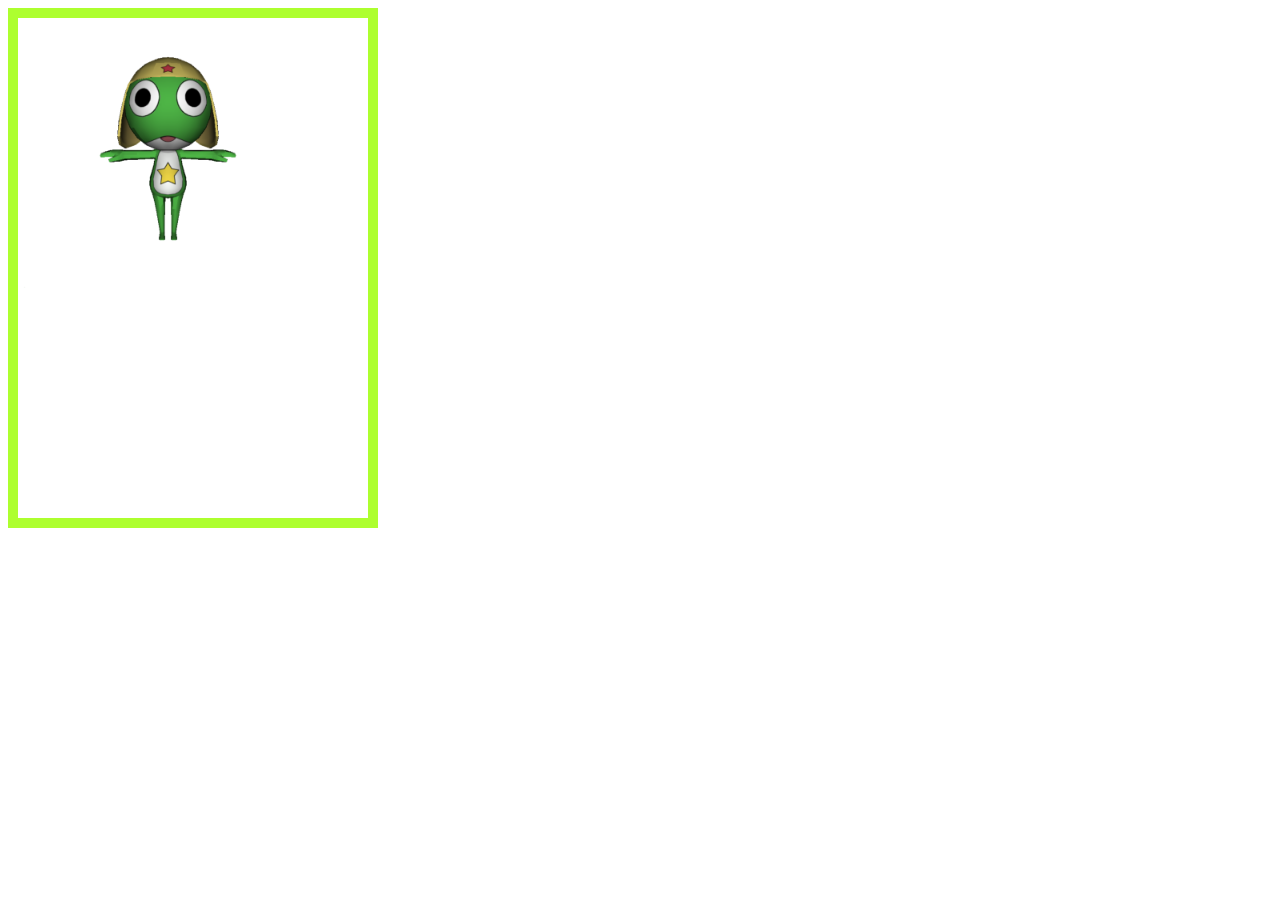
==== Do it! 웹 개발의 정석/240621/example.html @ d6c9cb25 "240621" ====
<!DOCTYPE html>
<html lang="en">

<head>
    <meta charset="UTF-8">
    <meta name="viewport" content="width=device-width, initial-scale=1.0">
    <title>변형 알아보기</title>
    <style>
        div {
            border: 10px solid greenyellow;
            width: 350px;
            height: 500px;
        }
        div:hover {
            cursor: pointer;
        }
        img {
            width: 300px;
            height: 270px;
        }
        img:hover {
            /*transform: translate(1000px, 100px);*/
            /*transform: translateX(30px);*/
            /*transform: translateY(30px);*/
            /*transform: translateZ(30px);*/
            /*transform: translate3d(10px, 30px, 50px);*/
            transform: scale(2);
            transform: rotate(90deg);
            
        }
    </style>
</head>

<body>
    <div>
        <img src="./kero.png" alt="">
    </div>
</body>

</html>
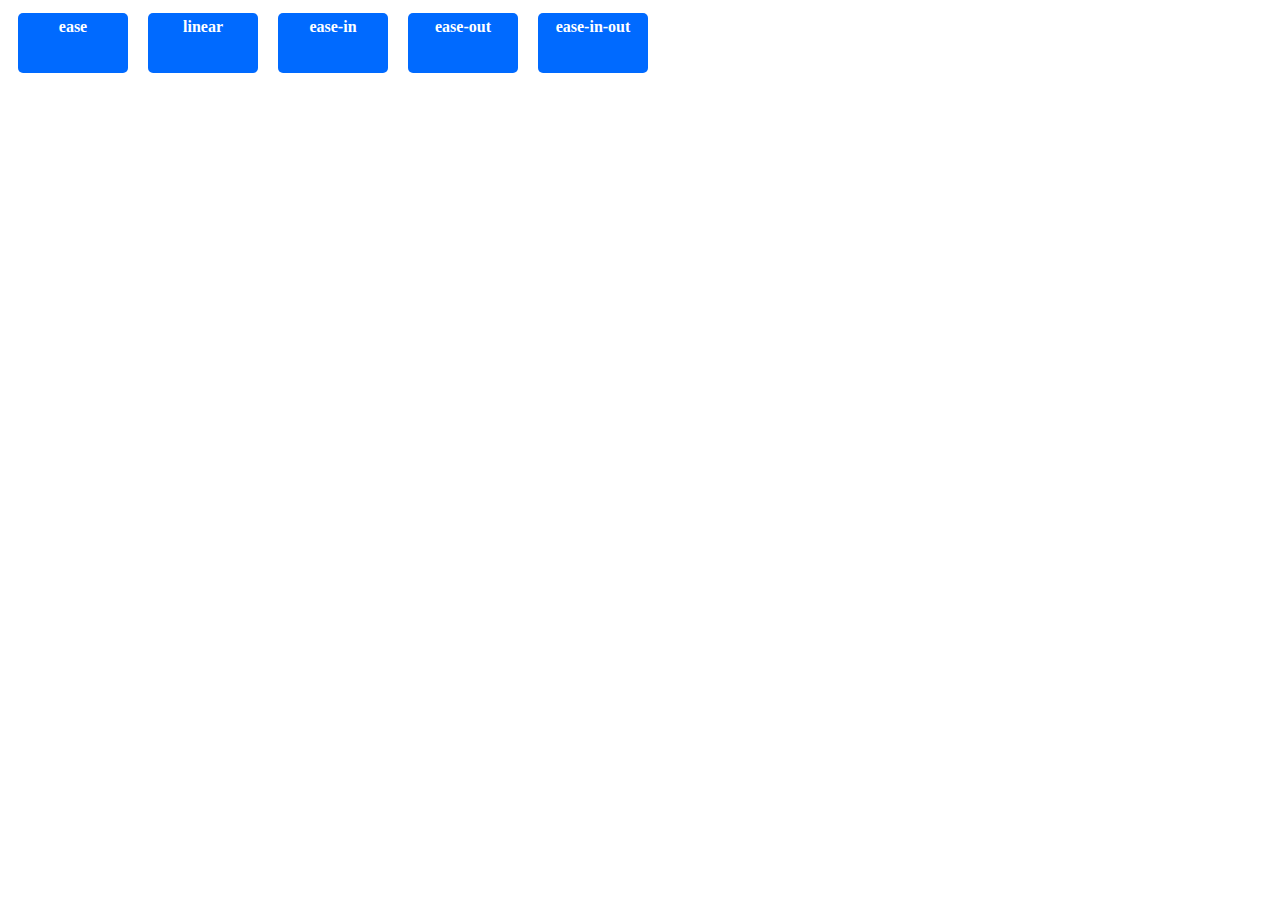
==== commit ee3e618e: "240622" ====
--- a/Do it! 웹 개발의 정석/240621/example.html
+++ b/Do it! 웹 개발의 정석/240621/example.html
@@ -1,39 +1,56 @@
 <!DOCTYPE html>
-<html lang="en">
+<html lang="ko">
 
 <head>
     <meta charset="UTF-8">
-    <meta name="viewport" content="width=device-width, initial-scale=1.0">
-    <title>변형 알아보기</title>
+    <title>Transition timing function</title>
     <style>
-        div {
-            border: 10px solid greenyellow;
-            width: 350px;
-            height: 500px;
+        #ex div {
+            float: left;
+            width: 100px;
+            height: 50px;
+            margin: 5px 10px;
+            padding: 5px;
+            color: white;
+            background-color: #006aff;
+            border-radius: 5px;
+            text-align: center;
+            font-weight: bold;
         }
-        div:hover {
-            cursor: pointer;
+
+        #ex:hover div {
+            height: 400px;
         }
-        img {
-            width: 300px;
-            height: 270px;
+
+        #ex .ease {
+            transition: 3s ease;
         }
-        img:hover {
-            /*transform: translate(1000px, 100px);*/
-            /*transform: translateX(30px);*/
-            /*transform: translateY(30px);*/
-            /*transform: translateZ(30px);*/
-            /*transform: translate3d(10px, 30px, 50px);*/
-            transform: scale(2);
-            transform: rotate(90deg);
-            
+
+        #ex .linear {
+            transition: 3s linear;
+        }
+
+        #ex .ease-in {
+            transition: 3s ease-in;
+        }
+
+        #ex .ease-out {
+            transition: 3s ease-out;
+        }
+
+        #ex .ease-in-out {
+            transition: 3s ease-in-out;
         }
     </style>
 </head>
 
 <body>
-    <div>
-        <img src="./kero.png" alt="">
+    <div id="ex">
+        <div class="ease"> ease </div>
+        <div class="linear"> linear </div>
+        <div class="ease-in"> ease-in </div>
+        <div class="ease-out"> ease-out </div>
+        <div class="ease-in-out"> ease-in-out </div>
     </div>
 </body>
 
